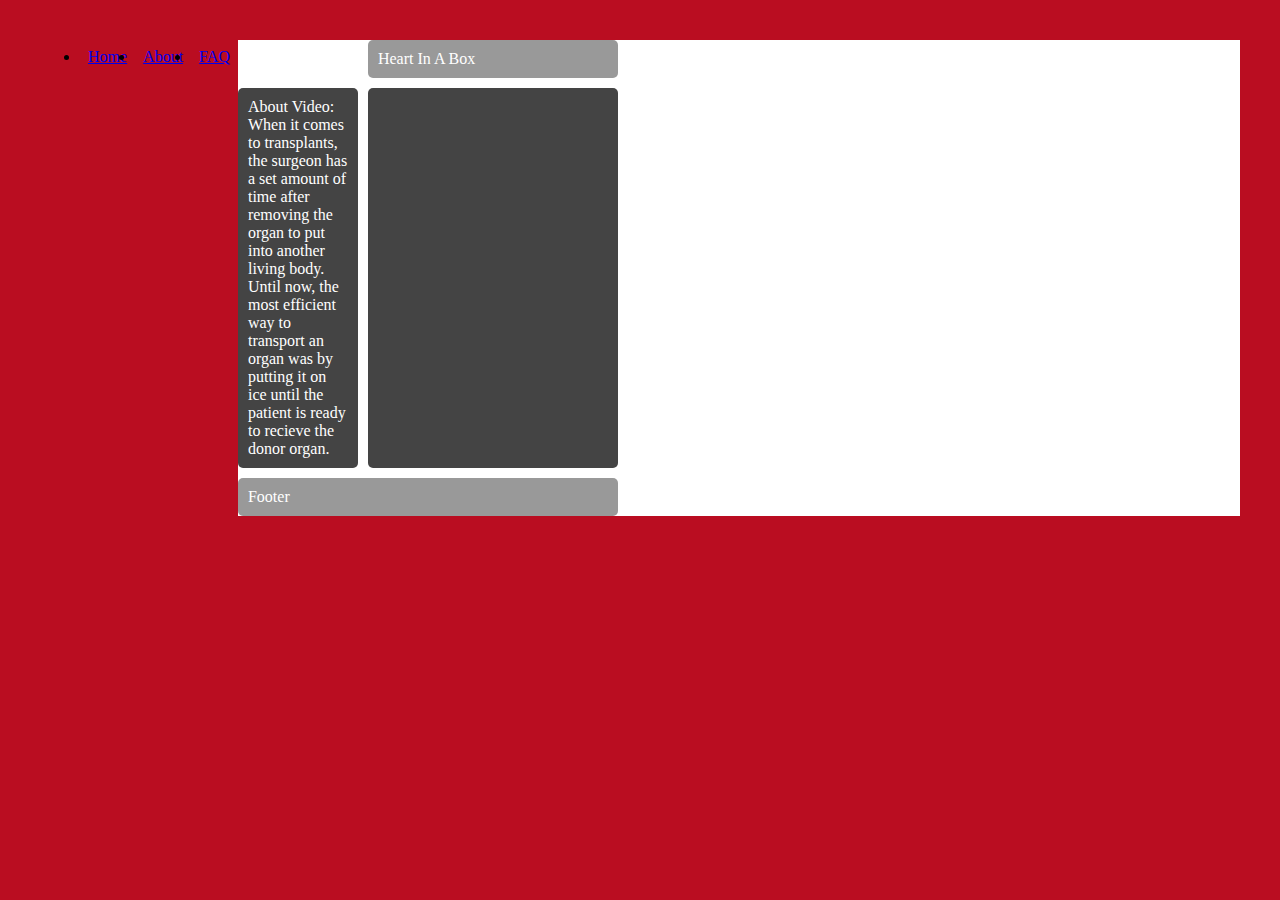
==== index.html @ 63682794 "Update index.html" ====
<html>
<head>
<ul>
<li><a href="index.html">Home</a></li>
<li><a href="about.html">About</a></li>
<li><a href="FAQs.html">FAQ</a></li>
</ul>
<link href="index.css" rel="stylesheet" type="text/css">
<title>Heart In A Box</title>
</head>
<body>
<div class="wrapper">
  <div class="box header">Heart In A Box</div>
  <div class="box sidebar">About Video:
    <br />When it comes to transplants, the surgeon has a set amount of time after removing the organ to put into another living body. Until now, the most efficient way to transport an organ was by putting it on ice until the patient is ready to recieve the donor organ. </div>
  <div class="box content"><iframe width="560" height="315" src="https://www.youtube.com/embed/vZNa_I4xBnk" frameborder="0" allowfullscreen></iframe></div>
  <div class="box footer">Footer</div>
</div>
</div>
</body>
</html>
---- index.css ----
body {
  background-color: #ba0d21;
}

li {
  display: inline:
}

li {
  float: left;
}

a {
  display: block;
  padding: 8px;
  background-color: #ba0d21;
}

body {
  margin: 40px;
}

.sidebar {
        grid-area: sidebar;
    }

    .content {
        grid-area: content;
    }

    .header {
        grid-area: header;
    }

    .footer {
        grid-area: footer;
    }


    .wrapper {
        display: grid;
    grid-gap: 10px;
        grid-template-columns: 120px 120px 120px;
        grid-template-areas:
    "....... header header"
        "sidebar content content"
        "footer  footer  footer";
        background-color: #fff;
        color: #444;
    }


.box {
  background-color: #444;
  color: #fff;
  border-radius: 5px;
  padding: 10px;
  font-size: 100%;
}

.header,
.footer {
  background-color: #999;
}
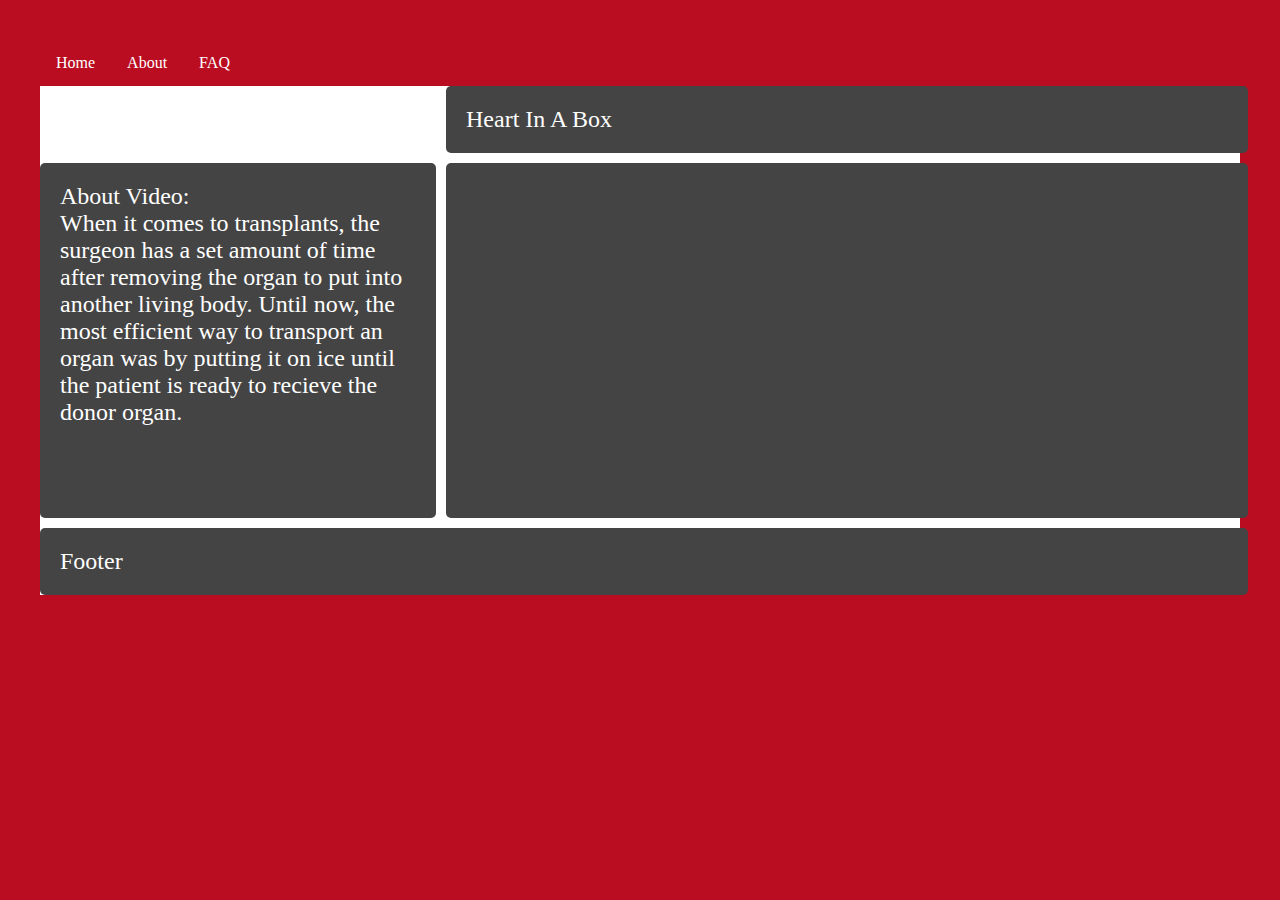
==== commit a6729bb9: "Update index.html" ====
--- a/index.html
+++ b/index.html
@@ -16,6 +16,5 @@
   <div class="box content"><iframe width="560" height="315" src="https://www.youtube.com/embed/vZNa_I4xBnk" frameborder="0" allowfullscreen></iframe></div>
   <div class="box footer">Footer</div>
 </div>
-</div>
 </body>
 </html>
--- a/index.css
+++ b/index.css
@@ -12,12 +12,32 @@
 
 a {
   display: block;
-  padding: 8px;
+  padding: 10px;
   background-color: #ba0d21;
 }
 
+ul {
+  list-style-type:none;
+  margin:0;
+  padding:0;
+  overflow: hidden;
+  background-color:#ba0d21
+}
+
+li {
+  float: left;
+}
+
+li a {
+  display: block;
+  color: white;
+  text-align: center;
+  padding: 14px 16px;
+  text-decoration: none;
+}
+
 body {
-  margin: 40px;
+  margin: 50px;
 }
 
 .sidebar {
@@ -40,7 +60,7 @@
     .wrapper {
         display: grid;
     grid-gap: 10px;
-        grid-template-columns: 120px 120px 120px;
+        grid-template-columns: 33% 33% 33%;
         grid-template-areas:
     "....... header header"
         "sidebar content content"
@@ -54,7 +74,7 @@
   background-color: #444;
   color: #fff;
   border-radius: 5px;
-  padding: 10px;
+  padding: 30px;
   font-size: 100%;
 }
 
@@ -62,3 +82,23 @@
 .footer {
   background-color: #999;
 }
+
+body {
+  margin: 40px;
+}
+
+.wrapper {
+  display: grid;
+  grid-template-columns: px 100px 100px;
+  grid-gap: 10px;
+  background-color: #fff;
+  color: #444;
+}
+
+.box {
+  background-color: #444;
+  color: #fff;
+  border-radius: 5px;
+  padding: 20px;
+  font-size: 150%;
+}
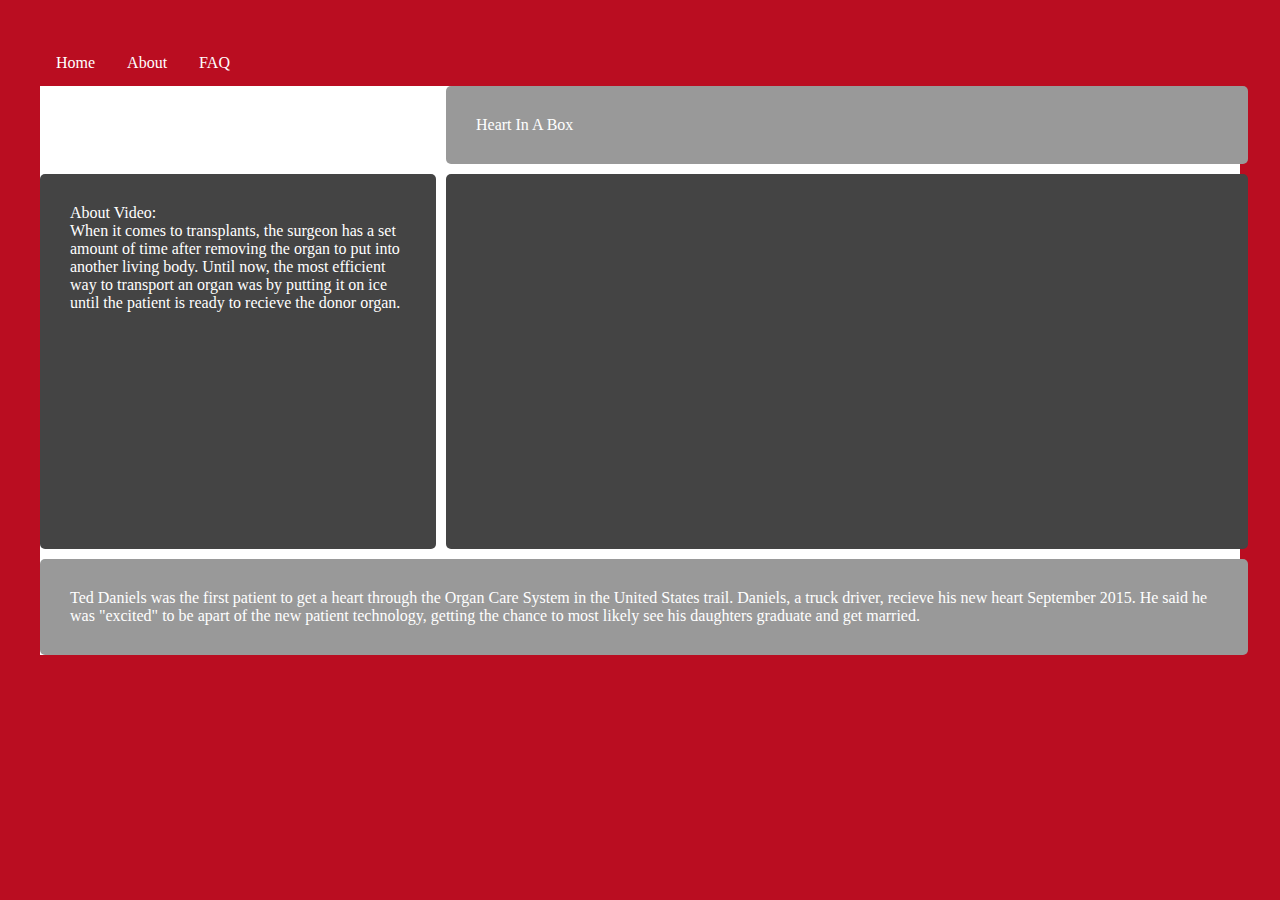
==== commit 13d82867: "Update index.html" ====
--- a/index.html
+++ b/index.html
@@ -14,7 +14,8 @@
   <div class="box sidebar">About Video:
     <br />When it comes to transplants, the surgeon has a set amount of time after removing the organ to put into another living body. Until now, the most efficient way to transport an organ was by putting it on ice until the patient is ready to recieve the donor organ. </div>
   <div class="box content"><iframe width="560" height="315" src="https://www.youtube.com/embed/vZNa_I4xBnk" frameborder="0" allowfullscreen></iframe></div>
-  <div class="box footer">Footer</div>
+  <div class="box footer">Ted Daniels was the first patient to get a heart through the Organ Care System in the United States trail. Daniels, a truck driver, recieve his new heart September 2015. He said he was "excited" to be apart of the new patient technology, getting the chance to most likely see his daughters graduate and get married.
+  <br /><omg src="https://gdb.voanews.com/F5C6392E-029A-4A44-AAAC-B3B666EB9ED6_w650_r0_s.jpg" alt="The_Machine" style="width:20%;length:20%;"></div>
 </div>
 </body>
 </html>
--- a/index.css
+++ b/index.css
@@ -87,7 +87,7 @@
   margin: 40px;
 }
 
-.wrapper {
+.wrapper2 {
   display: grid;
   grid-template-columns: px 100px 100px;
   grid-gap: 10px;
@@ -95,7 +95,7 @@
   color: #444;
 }
 
-.box {
+.box2 {
   background-color: #444;
   color: #fff;
   border-radius: 5px;
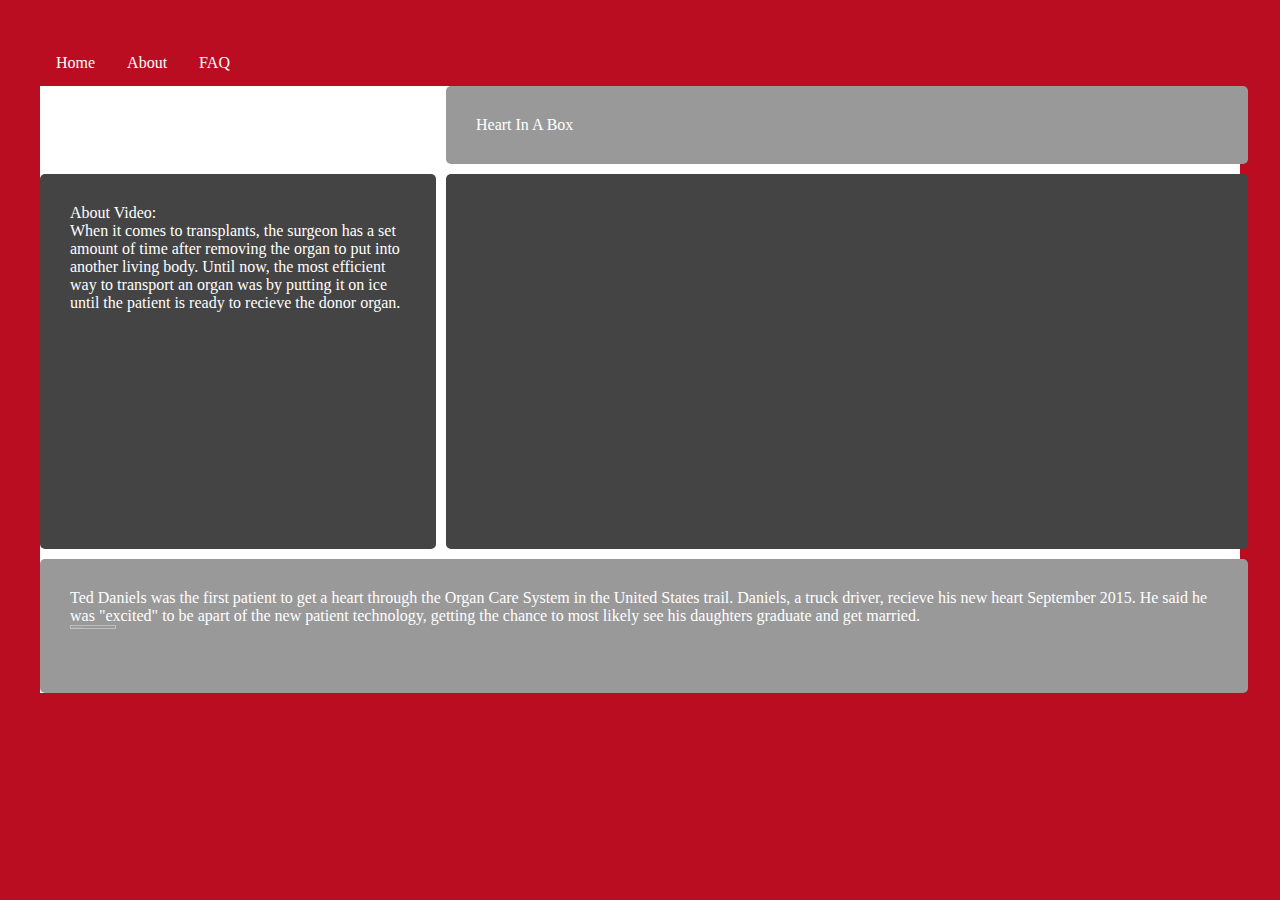
==== commit 69e87734: "Update index.html" ====
--- a/index.html
+++ b/index.html
@@ -15,7 +15,7 @@
     <br />When it comes to transplants, the surgeon has a set amount of time after removing the organ to put into another living body. Until now, the most efficient way to transport an organ was by putting it on ice until the patient is ready to recieve the donor organ. </div>
   <div class="box content"><iframe width="560" height="315" src="https://www.youtube.com/embed/vZNa_I4xBnk" frameborder="0" allowfullscreen></iframe></div>
   <div class="box footer">Ted Daniels was the first patient to get a heart through the Organ Care System in the United States trail. Daniels, a truck driver, recieve his new heart September 2015. He said he was "excited" to be apart of the new patient technology, getting the chance to most likely see his daughters graduate and get married.
-  <br /><omg src="https://gdb.voanews.com/F5C6392E-029A-4A44-AAAC-B3B666EB9ED6_w650_r0_s.jpg" alt="The_Machine" style="width:20%;length:20%;"></div>
+  <br /><img src="https://gdb.voanews.com/F5C6392E-029A-4A44-AAAC-B3B666EB9ED6_w650_r0_s.jpg" alt="The_Machine" style="width:20%;length:20%;"></div>
 </div>
 </body>
 </html>
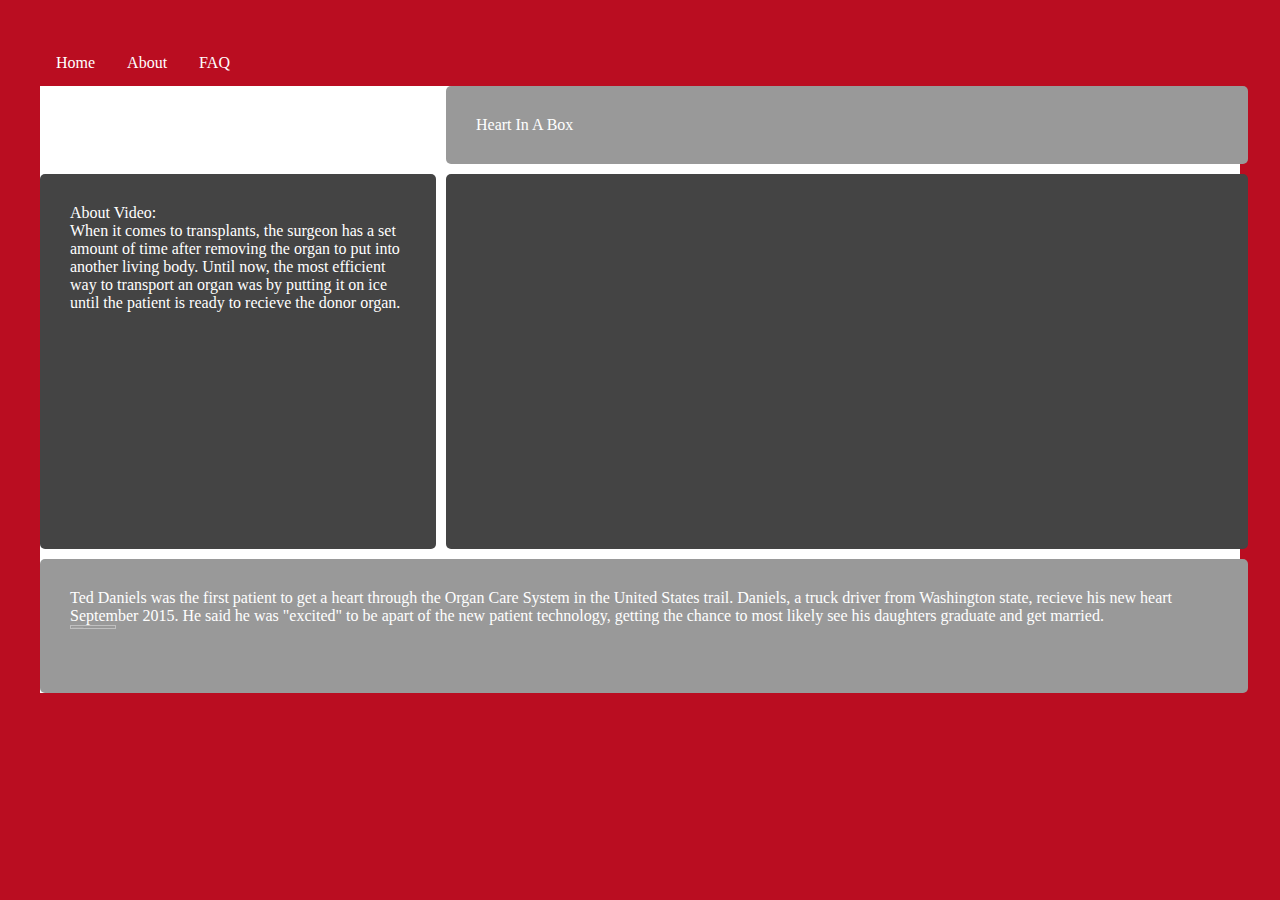
==== commit a417ab2a: "Update index.html" ====
--- a/index.html
+++ b/index.html
@@ -14,7 +14,7 @@
   <div class="box sidebar">About Video:
     <br />When it comes to transplants, the surgeon has a set amount of time after removing the organ to put into another living body. Until now, the most efficient way to transport an organ was by putting it on ice until the patient is ready to recieve the donor organ. </div>
   <div class="box content"><iframe width="560" height="315" src="https://www.youtube.com/embed/vZNa_I4xBnk" frameborder="0" allowfullscreen></iframe></div>
-  <div class="box footer">Ted Daniels was the first patient to get a heart through the Organ Care System in the United States trail. Daniels, a truck driver, recieve his new heart September 2015. He said he was "excited" to be apart of the new patient technology, getting the chance to most likely see his daughters graduate and get married.
+  <div class="box footer">Ted Daniels was the first patient to get a heart through the Organ Care System in the United States trail. Daniels, a truck driver from Washington state, recieve his new heart September 2015. He said he was "excited" to be apart of the new patient technology, getting the chance to most likely see his daughters graduate and get married.
   <br /><img src="https://gdb.voanews.com/F5C6392E-029A-4A44-AAAC-B3B666EB9ED6_w650_r0_s.jpg" alt="The_Machine" style="width:20%;length:20%;"></div>
 </div>
 </body>
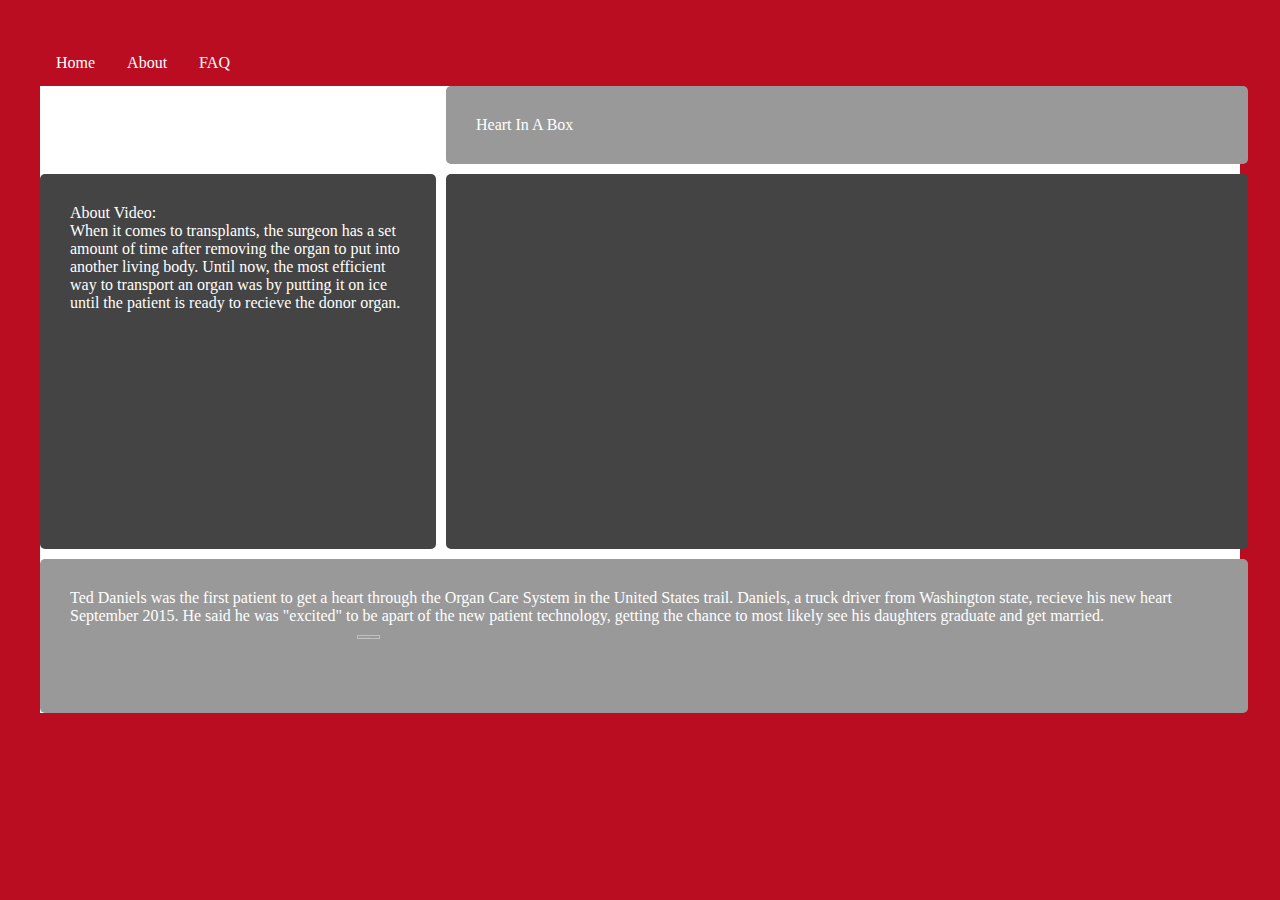
==== commit c9e4b79a: "Update index.html" ====
--- a/index.html
+++ b/index.html
@@ -15,7 +15,7 @@
     <br />When it comes to transplants, the surgeon has a set amount of time after removing the organ to put into another living body. Until now, the most efficient way to transport an organ was by putting it on ice until the patient is ready to recieve the donor organ. </div>
   <div class="box content"><iframe width="560" height="315" src="https://www.youtube.com/embed/vZNa_I4xBnk" frameborder="0" allowfullscreen></iframe></div>
   <div class="box footer">Ted Daniels was the first patient to get a heart through the Organ Care System in the United States trail. Daniels, a truck driver from Washington state, recieve his new heart September 2015. He said he was "excited" to be apart of the new patient technology, getting the chance to most likely see his daughters graduate and get married.
-  <br /><img src="https://gdb.voanews.com/F5C6392E-029A-4A44-AAAC-B3B666EB9ED6_w650_r0_s.jpg" alt="The_Machine" style="width:20%;length:20%;"></div>
+  <br /><div class="center"><img src="https://gdb.voanews.com/F5C6392E-029A-4A44-AAAC-B3B666EB9ED6_w650_r0_s.jpg" alt="The_Machine" style="width:20%;length:20%;"></div></div>
 </div>
 </body>
 </html>
--- a/index.css
+++ b/index.css
@@ -102,3 +102,9 @@
   padding: 20px;
   font-size: 150%;
 }
+
+.center {
+    margin: auto;
+    width: 50%;
+    padding: 10px;
+}
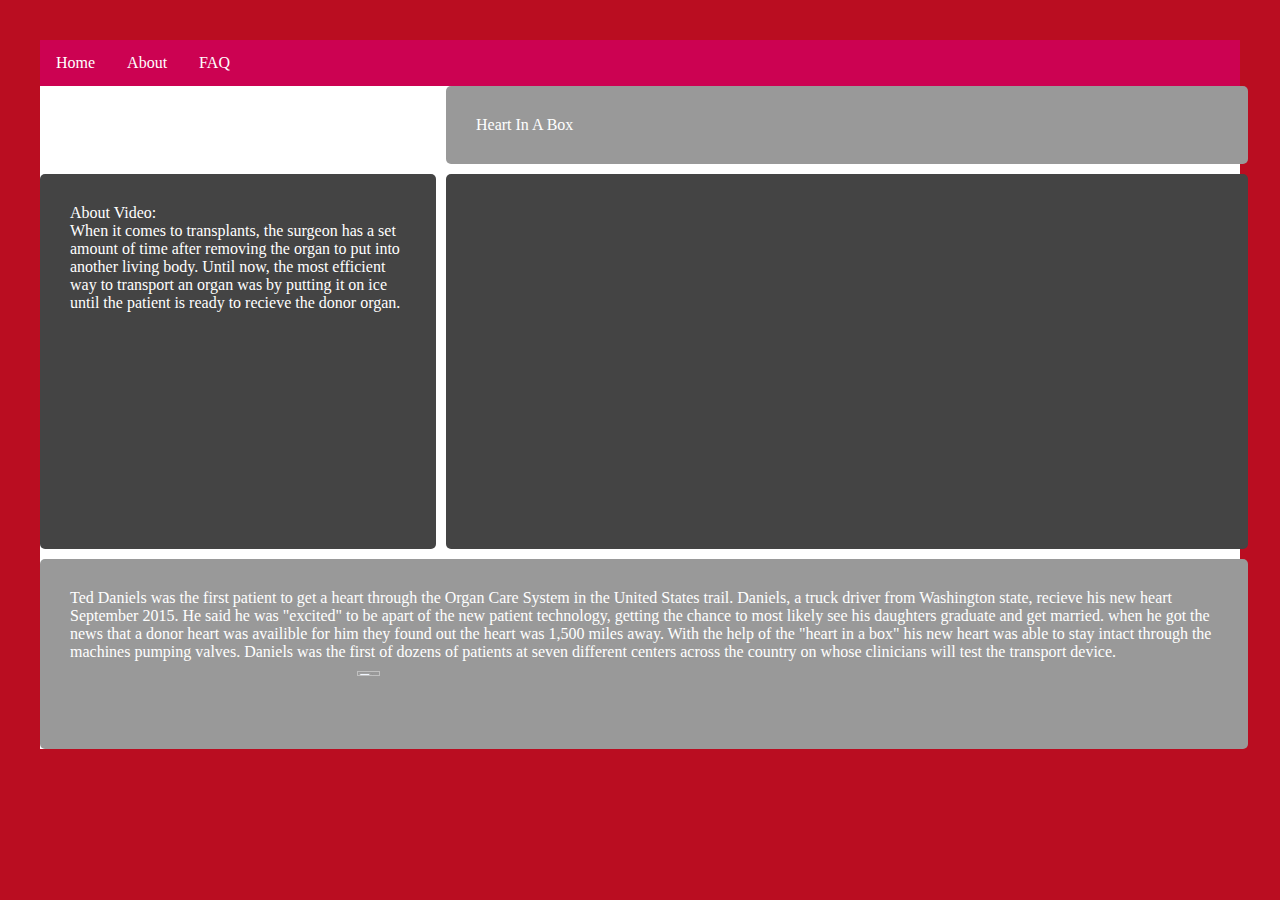
==== commit 91000a92: "Update index.html" ====
--- a/index.html
+++ b/index.html
@@ -14,7 +14,8 @@
   <div class="box sidebar">About Video:
     <br />When it comes to transplants, the surgeon has a set amount of time after removing the organ to put into another living body. Until now, the most efficient way to transport an organ was by putting it on ice until the patient is ready to recieve the donor organ. </div>
   <div class="box content"><iframe width="560" height="315" src="https://www.youtube.com/embed/vZNa_I4xBnk" frameborder="0" allowfullscreen></iframe></div>
-  <div class="box footer">Ted Daniels was the first patient to get a heart through the Organ Care System in the United States trail. Daniels, a truck driver from Washington state, recieve his new heart September 2015. He said he was "excited" to be apart of the new patient technology, getting the chance to most likely see his daughters graduate and get married.
+  <div class="box footer">Ted Daniels was the first patient to get a heart through the Organ Care System in the United States trail. Daniels, a truck driver from Washington state, recieve his new heart September 2015. He said he was "excited" to be apart of the new patient technology, getting the chance to most likely see his daughters graduate and get married. 
+    when he got the news that a donor heart was availible for him they found out the heart was 1,500 miles away. With the help of the "heart in a box" his new heart was able to stay intact through the machines pumping valves. Daniels was the first of dozens of patients at seven different centers across the country on whose clinicians will test the transport device. 
   <br /><div class="center"><img src="https://gdb.voanews.com/F5C6392E-029A-4A44-AAAC-B3B666EB9ED6_w650_r0_s.jpg" alt="The_Machine" style="width:20%;length:20%;"></div></div>
 </div>
 </body>
--- a/index.css
+++ b/index.css
@@ -12,8 +12,8 @@
 
 a {
   display: block;
-  padding: 10px;
-  background-color: #ba0d21;
+  padding: 15px;
+  background-color: #cc0252;
 }
 
 ul {
@@ -21,7 +21,7 @@
   margin:0;
   padding:0;
   overflow: hidden;
-  background-color:#ba0d21
+  background-color:#cc0252
 }
 
 li {
@@ -34,6 +34,14 @@
   text-align: center;
   padding: 14px 16px;
   text-decoration: none;
+}
+
+li a:hover {
+  background-color:#ea176b;
+}
+
+.active {
+  background-color:#ea176b;
 }
 
 body {
@@ -100,7 +108,7 @@
   color: #fff;
   border-radius: 5px;
   padding: 20px;
-  font-size: 150%;
+  font-size: 18px;
 }
 
 .center {
@@ -108,3 +116,4 @@
     width: 50%;
     padding: 10px;
 }
+
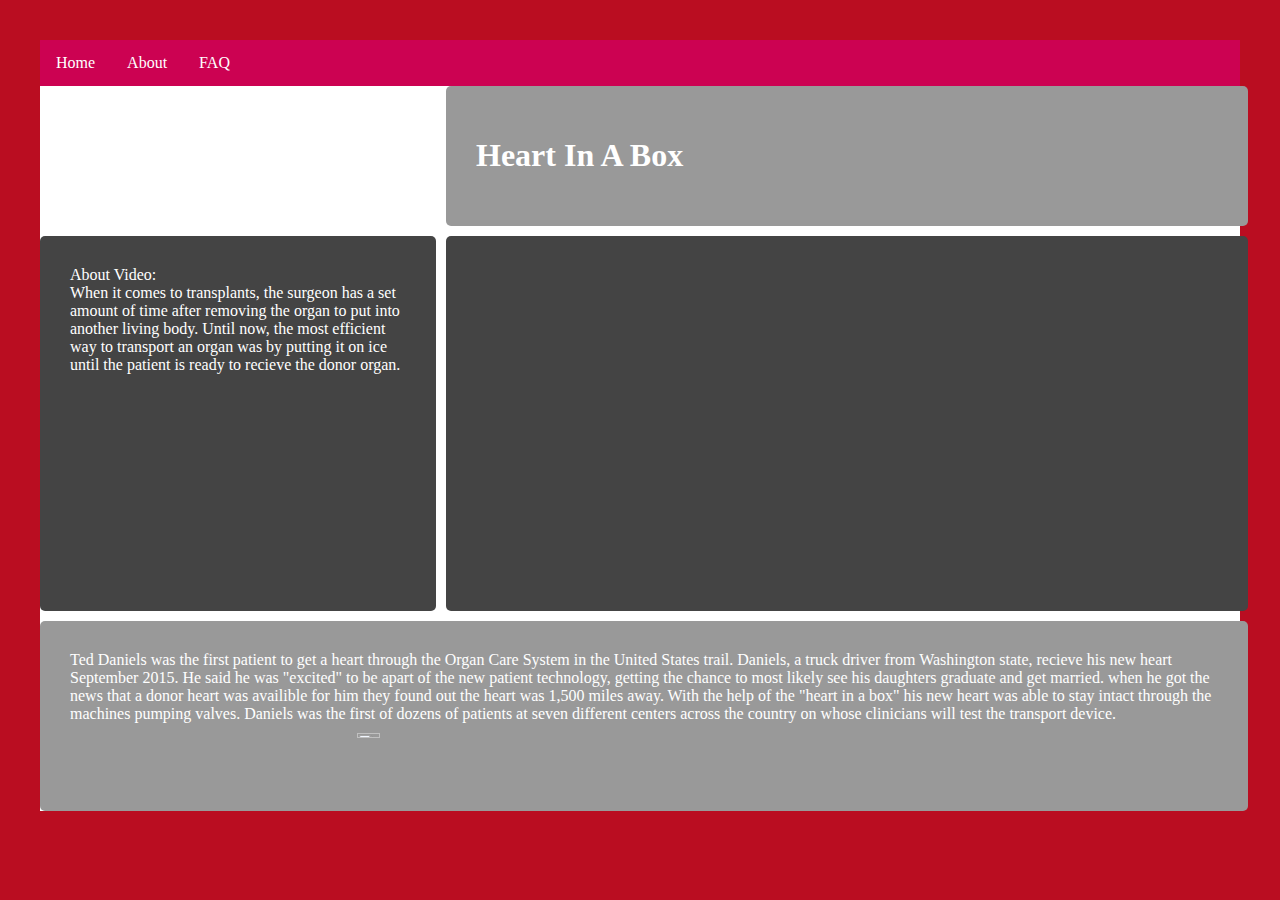
==== commit 862c98fe: "Update index.html" ====
--- a/index.html
+++ b/index.html
@@ -10,7 +10,7 @@
 </head>
 <body>
 <div class="wrapper">
-  <div class="box header">Heart In A Box</div>
+  <div class="box header"><h1>Heart In A Box</h1></div>
   <div class="box sidebar">About Video:
     <br />When it comes to transplants, the surgeon has a set amount of time after removing the organ to put into another living body. Until now, the most efficient way to transport an organ was by putting it on ice until the patient is ready to recieve the donor organ. </div>
   <div class="box content"><iframe width="560" height="315" src="https://www.youtube.com/embed/vZNa_I4xBnk" frameborder="0" allowfullscreen></iframe></div>
